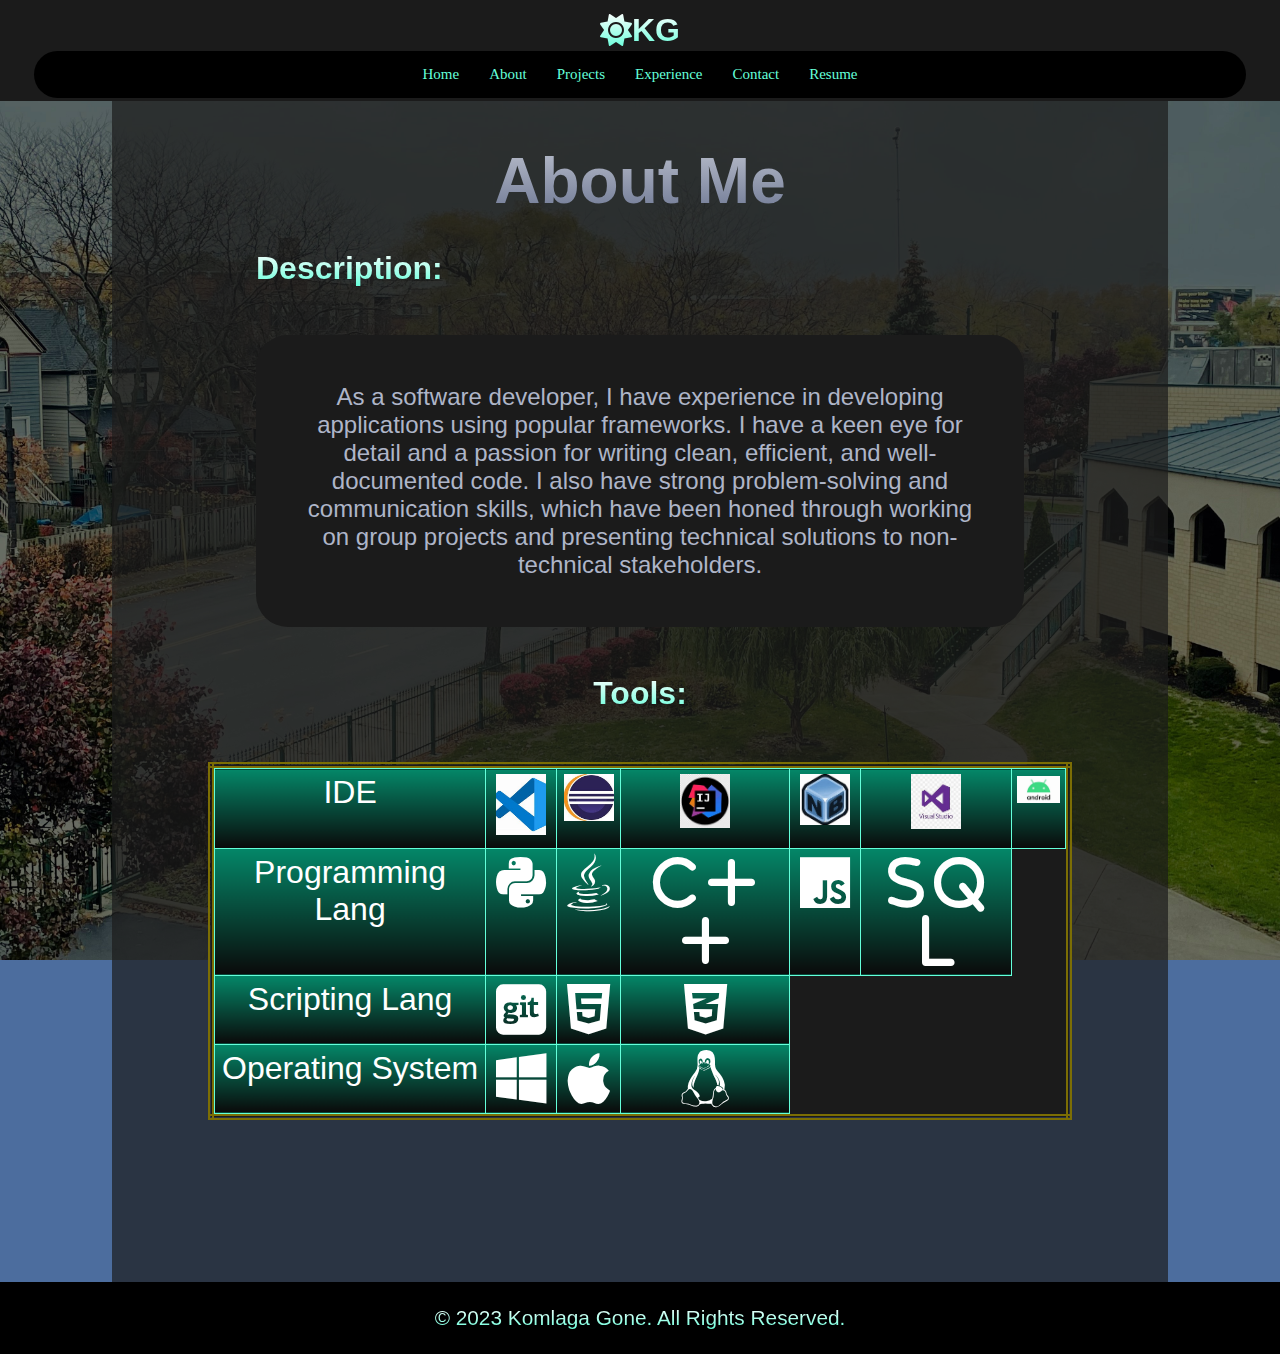
==== about.html @ 99ce3e7b "Add files via upload" ====
<!DOCTYPE html>
<html lang="en">
<head>
	<title>KOMLAGA GONE</title>
    <meta charset="utf-8" />

	<link rel="preconnect" href="https://fonts.googleapis.com">
<link rel="preconnect" href="https://fonts.gstatic.com" crossorigin>
<link href="https://fonts.googleapis.com/css2?family=Open+Sans:wght@300&family=Rubik+Iso&display=swap" rel="stylesheet">
<link rel="stylesheet" href="https://cdnjs.cloudflare.com/ajax/libs/font-awesome/6.4.0/css/all.min.css" />
   <meta name="viewport" content="width=device-width, initial-scale=1" />
   <link href="css/styles.css" rel="stylesheet" />
   <link href="css/table.css" rel="stylesheet" />
   <link rel="icon" type="image/png" href="images/icone.PNG">
   <script src="scripts/hamburgerscript.js" defer></script>
   <style>
	/* html  {
		background: #0f3b7d2c;
	  background-image: url('images/web2.jpg');
	  
	  background-repeat: no-repeat;
	  background-attachment: fixed;
	  background-size: cover;
	

	}	 */
	
	</style>

</head>
<body>


	<!-- brick 1-->
	<div id="line1">


	<header>
		

		
			<!-- Menu
		  <button class = "mobile-nav" 
		  aria-controls="showMenu" 
		  aria-expanded="false">  <i class="fa-solid fa-bars"></i> <i class="fa-solid fa-x"></i></button>
     -->
		<nav  class="navbar">

			
			<div class="navbar__container">

			<h1 id="navbar__logo"><i class="fa-solid fa-sun"></i>KG</h1>

			<div class="navbar__toggle" id="mobile-menu">
				<span class="bar"></span>
				<span class="bar"></span>
				<span class="bar"></span>
			</div>

			<ol  class = "navbar__menu">

				<li class="navbar__item"><a href="index.html" class="navbar__link">Home</a></li>
				<li class="navbar__item"><a href="about.html" class="navbar__link">About</a></li>
				<li class="navbar__item"><a href="projects.html" class="navbar__link">Projects</a></li>
				<li class="navbar__item"><a href="experience.html" class="navbar__link">Experience</a></li>
				<li class="navbar__item"><a href="contact.html" class="navbar__link">Contact</a></li>
				<li class="navbar__item"><a href="resume.html" class="navbar__link">Resume</a></li>
			</ol>
		</div>
		</nav>
</header>
</div>


<!-- brick 2-->


	<main >


		
		

		<div  id="about" class="about">

		<div class="about__container">
			

			 
				<div class="about__content">

					
					<h1>About Me</h1>
						<h2>Description:</h2>
						
						<p>As a software developer, I have experience in developing applications 
							using popular frameworks. I have a keen eye for detail and a passion for writing 
							clean, efficient, and well-documented code. I also have strong problem-solving and 
							communication skills, which have been honed through working on group projects and presenting 
							technical solutions to non-technical stakeholders.
						</p>
				</div>



			<div class="about__table">

			<h2>Tools:</h2>

			<table>
				
				<tbody>
					<tr>
					<td>IDE</td>
					<td><img src="images/VSCode.jpg" alt="VS Code" width="40" height="50"></td>
					<td><img src="images/Eclipse.jpg" alt="Eclipse" width="40" height="50"></td>
					<td><img src="images/IntelliJIDEA.jpg" alt="IntelliJ IDEA" width="40" height="50"></td>
					<td><img src="images/NetBeans.jpg" alt="NetBeans" width="40" height="50"></td>
					<td><img src="images/VisualStudio.jpg" alt="Visual Studio" width="40" height="50"></td>
					<td><img src="images/aNDRO.jpg" alt="Android Studio" width="40" height="50"></td>
				</tr>
				<tr>
						<td>Programming Lang</td>
						<td><i class="fa-brands fa-python"></i></td>
						<td><i class="fa-brands fa-java"></i></td>
						<td><i class="fa-solid fa-c"></i><i class="fa-solid fa-plus"></i><i class="fa-solid fa-plus"></i></td>
						<td><i class="fa-brands fa-js"></i></td>
						<td><i class="fa-solid fa-s"></i><i class="fa-solid fa-q"></i><i class="fa-solid fa-l"></i></td>
					</tr>
				  <tr>
					<td>Scripting Lang</td>
					<td><i class="fa-brands fa-square-git"></i></td>
					<td><i class="fa-brands fa-html5"></i></td>
					<td><i class="fa-brands fa-css3-alt"></i></td>
				</tr>
				
				<tr>
					<td>Operating System</td>
					<td><i class="fa-brands fa-windows"></i></td>
					<td><i class="fa-brands fa-apple"></i></td>
					<td><i class="fa-brands fa-linux"></i></td>
				</tr>
				 
				</tbody>
			  </table>
			  </div>
			</div>

			</div>

		

	


    <!-- <aside id="right">


		<p> <a  href ="tel:7735739097"><i id="right-i" class="fa-solid fa-phone"></i></a></p>


		<p><a href="mailto:Gonebenn7@gmail.com"><i class="fa-solid fa-envelope"></i></a></p>
	</div></aside> -->


</main>




<!-- brick 3-->
<div id="line3" class="footer__container">
	<footer>
		<p>&copy; 2023 Komlaga Gone. All Rights Reserved.</p>
	</footer>
</div>


</body>
</html>
---- css/styles.css ----
* {
  color: #aeb5c8;
  box-sizing: border-box;
  margin: 0;
  padding: 0;
  font-family: 'Lexend Zetta', sans-serif;
}




html {
  background: #0f3b7dbe;
  background-image: url('/images/web2.jpg');
 
  background-repeat: no-repeat;
  background-attachment: fixed;
  background-size: cover;


}

body{
  background: #00000000;



}





  main{
    margin: 0 7rem;
    
    background-color: #1b1b1bb2; 
  }
  
  @media  screen and (max-width: 960px) {
    
    main{
    margin: 0 2rem;
    
    background-color: #1b1b1bb2; 
  }}


.navbar{
 

height: 80px;
display: flex;
padding:0 5rem;
justify-content: center;
align-items: center;
font-size: 1rem;
position: sticky;
top: 0;
z-index: 999;
}


.navbar__container{
  position: fixed;
  background-color:  #1b1b1b; 
display: block;


height: 121px;
z-index: 1;
width: 100%;
padding: 0 ;
align-items: center;
  list-style: none;
  text-align: center;
  transition: 0.6s;

padding: 2rem 2rem  0 2rem ;
}

#navbar__logo{
  background-color: rgb(0, 0, 0);  /*) transparenat-----*/
  background-image: linear-gradient(to top, #64ffda 0%,  #fff 100%);
  color: #64ffda;
  background-size: 100%;
  -webkit-background-clip: text;
  -moz-background-clip: text;
  -webkit-text-fill-color: transparent;
  -moz-text-fill-color: transparent;
  display: flex;
  align-items: center;
  justify-content: center;
  cursor: pointer;
  text-decoration: none;
  font-size: 2rem;
  

}
#navbar__logo h1 {

  align-items: center;
  list-style: none;
  text-align: center;
  
}

.fa-gem
{
  margin: 0.5rem;

}

.navbar__menu
{
  background-color:  #000000; 
  display: flex;
  align-items: center;
  list-style: none;
  text-align: center;
  justify-content: center;
  border-radius: 4rem;
  margin: 2px;
  padding: 15px;

  

}

.navbar__item{


}

.navbar__link{
  color: #64ffda;
  display: flex;
  align-items: center;
  justify-content: center;
  text-decoration: none;
  padding: 0 15px;
  height: 100%;
  font-size: 15px;
  transition: 0.6s;
  font-family: 'Castoro Titling', cursive;

}

.navbar__btn{
  display: flex;
  align-items: center;
  justify-content: center;
  padding: 0 0 0 1rem ;
  width: 15%;
}

.buttom{

  display: flex;
  align-items: center;
  justify-content: center;
  text-decoration: none;
  padding: 15px 20px;
  height: 100%;
  width: 100%;
  border: none;
  outline: none;
  border-radius: 4px;
  background-image: linear-gradient(to top, #64ffda 0%,  #fff 100%);
  color:  rgb(0, 0, 0);
  font-size: 15px;
  font-weight: 700;
}

.buttom:hover{
background:  rgb(136, 81, 134);
transition: all 0.5s ;

}
.navbar__link:hover{
  color: rgb(136, 81, 134);
  transition: all 0.5s ;
  
  }
  
  @media  screen and (max-width: 960px) {

    
    .navbar{
      background-color:  #1b1b1b;  
      
      padding: 0;
     
     
     margin-top: 0;
      }


      .navbar__link{
       
        padding: 1rem 5px;
     
      
      }

    .navbar__container{
      display: flex;
      justify-content: space-between;
      height: 90px;
      z-index: 1;
      width: 100%;
      max-width: 1300px;
      margin: 0 auto;
      padding: 0 5rem;
    
      
      }

      .navbar__menu
    {

      display: grid;
      grid-template-columns: auto;
      
      width: 100%;
      position: absolute;
      top: -1000px;
      opacity: 0;
      transition: all 0.5s ease;
      height: auto;
      z-index: -1;
      background: #1b1b1b; 
      padding: 2rem;
      margin: 0;
    
    }
    .navbar__menu.active
    {
      background: #1b1b1b; 
      top: 100%;
      opacity: 1;
      transition: all 0.5s ease;
      z-index: 99;
      height: auto;
      border-radius: 0;
      padding-right: 2rem;
   
      font-size: 5rem;
          
    }

    #navbar__logo{

    
    }
    .navbar__toggle .bar{

      height: 4px;
      width: 25px;
      margin: 5px auto;
      transition: all 0.5s ease-in-out;
      background: #ffffff;

    }
    .navbar__item{

      width: 100%

    }

    .navBar__link{
      text-align: center;
      padding: 2rem;
      width: 100%;
      display: table;
   
    


    }

    #mobile-menu{
    position: absolute;
    top: 30%;
    right: 20%;
    transform: translate(5% 20%);
   
  }

  .navbar__btn{

    padding-bottom: 2rem;
  }

  .buttom{
    display: flex;
    justify-content: center;
    align-items: center;
    width: 80%;
    height: 80px;
    margin: 0;

  }
  .navbar__toggle .bar{
    display: block;
    cursor: pointer;
  }

  #mobile-menu.is-active .bar:nth-child(2){
    opacity: 0;
  }

  #mobile-menu.is-active .bar:nth-child(1){
    transform: translateY(8px) rotate(45deg);
  }
  #mobile-menu.is-active .bar:nth-child(3){
    transform: translateY(-8px) rotate(-45deg);
  }


  }





  /* Main--------------home-----------------*/

  

  .main__container 
  {
    display: grid;
    grid-template-columns: 1fr 1fr;
    align-items: center;
    justify-content: center;
    margin: 0 auto;
    height: 90vh;
    background-color:  #1b1b1b; /*) transparenat-----*/
    z-index: 1;
    width: 100%;
    max-width: 1300px;
    padding: 7rem 50px;
  
    height: auto;

  }
  
  .main__content 
  {
    padding-right: 3rem;
  
  
  }
  .main__content h1 
  {
    transition: 0.10s;
  font-family: 'Sigmar', cursive;
    margin-top: 1rem;
    font-size: 4rem;
    background-color:#0a192f;
    background-image: linear-gradient(to top, #6c7692 0%,  #fff 100%);
    background-size: 100%;
    -webkit-background-clip: text;
    -moz-background-clip: text;
    -webkit-text-fill-color: transparent;
    -moz-text-fill-color: transparent;
  }
  
  .main__content h2 
  {
    font-size: 2rem;
    background-color:  #0a192f;
    background-image: linear-gradient(to top, #64ffda 0%,  #fff 100%);
    background-size: 100%;
    -webkit-background-clip: text;
    -moz-background-clip: text;
    -webkit-text-fill-color: transparent;
    -moz-text-fill-color: transparent;

  }
  .main__content p{
    margin-top: 1rem;
    font-size: 1.5rem;
    font-weight: 500;


  } 
  
  .main__img--container{
   

   align-items: center;
   text-align: center;
   transition: 0.6s;
   min-width: 20rem;
   min-height: 20rem;

  }

  #main__img{
    
    width: 80%;
    height: 80%;
  }

  /* mobille ------------------------------------*/

  @media  screen and (max-width: 768px) {
    .main__container
  {
    display: grid;
    grid-template-columns:auto;
    align-items: center;
    justify-content: center;
    margin: 0 ;
    padding: 7rem 1rem;
  
    width: 100%;
  
 
  }
  
  .main__content{
    text-align: center;
   padding: 0;
   margin: 0;
    margin-bottom: 4rem;
     }

     .main__content h1 {
      
      margin-top: 3rem;
      font-size: 3rem;
 
       }

       .main__content h2 {
        margin-top: 1.5rem;
        font-size: 2.5rem;
   
         }
         .main__content p {
          padding: 1rem 1.5rem;
          margin-top: 2rem;
          font-size: 1.3rem;
     
           }
          


  }

  @media  screen and (max-width: 480px) {
   
   
 

     .main__content h1 {
      margin-top: 2.5rem;
      font-size: 2rem;
 
       }

       .main__content h2 {
        margin-top: 2rem;
        font-size: 1.3rem;
   
         }
         .main__content p {
          margin-top: 2rem;
          font-size: 1rem;
     
           }
          


  }


   /* -------------about----------------*/


  .about__container{
    align-items: center;
    text-align: center;
    display:block;
  justify-content: center;
  flex-wrap: wrap;
    margin: 0;
   background-color: #14141400;/*) transparenat-----*/
    padding: 0 6rem 7rem 6rem;
    height: auto;

  }

   
  .about__content table img
  {

    


  }




  .about__content h1 
  {
    padding-top: 4rem;
    margin-top: 0;
    font-size: 4rem;
    background-color:#0a192f;
    background-image: linear-gradient(to top, #6c7692 0%,  #fff 100%);
    background-size: 100%;
    -webkit-background-clip: text;
    -moz-background-clip: text;
    -webkit-text-fill-color: transparent;
    -moz-text-fill-color: transparent;
    height: auto;
  }
  
  .about__content h2 
  {
    text-align: left;
    margin: 2rem 3rem;
    font-size: 2rem;
    background-color:  #0a192f;
    background-image: linear-gradient(to top, #64ffda 0%,  #fff 100%);
    background-size: 100%;
    -webkit-background-clip: text;
    -moz-background-clip: text;
    -webkit-text-fill-color: transparent;
    -moz-text-fill-color: transparent;

  }
  .about__content p{

    
    background-color:  #1b1b1b;
    border-radius: 2rem;
   text-align: center;
    margin: 3rem;
    padding: 3rem;
    font-size: 1.5rem;
    font-weight: 500;
    
    height:auto;
  } 

 
  .about__table h2 
  {

    margin: 3rem 3rem;
    font-size: 2rem;
    background-color:  #0a192f;
    background-image: linear-gradient(to top, #64ffda 0%,  #fff 100%);
    background-size: 100%;
    -webkit-background-clip: text;
    -moz-background-clip: text;
    -webkit-text-fill-color: transparent;
    -moz-text-fill-color: transparent;

  }

  
  
  @media  screen and (max-width: 839px) {
.about__container{

  display: grid;
    grid-template-columns:auto;
    align-items: center;
    justify-content: center;
    margin: 0 ;
    padding: 3rem 1rem;
  
    width: 100%;
}




    .about__content h2 
  {
    text-align: center;
   

  }

    .about__content p{
     
      margin: 2rem 3rem;
     
       height:auto;
     } 


  }


    /* ---------------Projects--------------*/

    .projects__h1--container{
      
      align-items: center;
      text-align: center;
      display:flex;
    justify-content: center;
    flex-wrap: wrap;
      margin: 0rem auto;
     background-color: #14141400;/*) transparenat-----*/
      padding: 1rem 0 0 0 ;
      height: auto;
  
     
       }
       
       
       
       .projects__h1--container h1 
    {
       margin-top: 3rem;
    font-size: 4rem;
    background-color:#0a192f;
    background-image: linear-gradient(to top, #6c7692 0%,  #fff 100%);
    background-size: 100%;
    -webkit-background-clip: text;
    -moz-background-clip: text;
    -webkit-text-fill-color: transparent;
    -moz-text-fill-color: transparent;
  
    }
   

      .projects__container
    {
      display: grid;
      grid-template-columns: 1fr 1fr;
      align-items: center;
      justify-content: center;
      margin: 0 auto;
     
      background-color: #14141400; /*) transparenat-----*/
      z-index: 1;
      width: 100%;
      max-width: 1300px;
      padding: 3rem 6rem;
      height: auto;


  
    }

    




    .projects__content h2
    {
      margin: 3rem 0;
      font-size: 2rem;
      background-color:  #0a192f;
      background-image: linear-gradient(to top, #64ffda 0%,  #fff 100%);
      background-size: 100%;
      -webkit-background-clip: text;
      -moz-background-clip: text;
      -webkit-text-fill-color: transparent;
      -moz-text-fill-color: transparent;
    }


    .projects__content  p
    {
      background-color:  #1b1b1b;
    border-radius: 2rem;
   text-align: center;
    margin: 1rem;
    padding: 2rem;
    font-size: 1.2rem;
    font-weight: 500;
    
    height:auto;
  
  
  
    }
    
    
    .projects__content  i
    {
     display: inline;
     font-size: 2rem;
     color: #fff; 
     padding:auto 5px;
     margin: 2rem 0.5rem;
  
  
    } 
    
    .projects__content .links i{
      color: #099f07; 
      
    }
    
    .projects__content .links i:hover{
      color: rgb(136, 81, 134);
      transition: all 0.5s ease;
      
      }
    
    .projects__img--container{
      
      
      background-color:  #000000;
    border-radius: 0.5rem;
 

    padding: 2rem;
  
    
    height:auto;
     
      margin: 1rem;
      align-items: center;
      text-align: center;
  
    }
  
    #projects__img{
  
        width: 100%;
        height: 100%;
      
      
    }
    @media  screen and (max-width: 1100px) {
      .projects__container 
    {
      display: block;
    }
  
  
  }

      /* mobille ------------------------------------*/

    @media  screen and (max-width: 768px) {
      .projects__container 
    {
      display: grid;
      grid-template-columns:auto;
      align-items: center;
      justify-content: center;
      margin: 0 auto;
      height: auto;   
      width: 100%;
      padding: 3rem 1rem;
   
    }
    
    .projects__content{
      text-align: center;
      margin-bottom: 4rem;
       }
  
       .projects__h1--container h1  {
        margin-top: 3rem;
        font-size: 4rem;
   
         }
  
         .projects__content h2 {
          margin-top: 1.5rem;
          font-size: 2.5rem;
     
           }
           .projects__content p {
            margin-top: 2rem;
            font-size: 1.3rem;
       
             }
            
  
  
    }
  
    @media  screen and (max-width: 480px) {
     
    
   
  
      .projects__h1--container h1  {
        margin-top: 2.5rem;
        font-size: 2rem;
   
         }
  
         .projects__content h2 {
          margin-top: 2rem;
          font-size: 1.3rem;
     
           }
           .projects__content p {
            margin-top: 2rem;
            font-size: 1rem;
       
             }
            
  
  
    }
      /* ---------------experience--------------*/



    .experience__h1--container{
      
      
      align-items: center;
      text-align: center;
      display:flex;
    justify-content: center;
    flex-wrap: wrap;
      margin: 0rem auto;
     background-color: #14141400;/*) transparenat-----*/
      padding: 1rem 0 0 0 ;
      height: auto;
     
       }
       
       
       
       .experience__h1--container h1 
    {
      margin-top: 3rem;
      font-size: 4rem;
      background-color:#0a192f;
      background-image: linear-gradient(to top, #6c7692 0%,  #fff 100%);
      background-size: 100%;
      -webkit-background-clip: text;
      -moz-background-clip: text;
      -webkit-text-fill-color: transparent;
      -moz-text-fill-color: transparent;
  
    }

    

  
     .experience__container{
       align-items: center;
       text-align: center;
       display:flex;
     justify-content: center;
     flex-wrap: wrap;
       margin: auto auto;
      background-color: #14141400;/*) transparenat-----*/
       padding: 0 50px 7rem 50px;
   
     }
   
     
     .experience__content h2 
     {
       
       background-color:  #0a192f;
       background-image: linear-gradient(to top, #64ffda 0%,  #fff 100%);
       background-size: 100%;
       -webkit-background-clip: text;
       -moz-background-clip: text;
       -webkit-text-fill-color: transparent;
       -moz-text-fill-color: transparent;
   
     }
     .experience__content p{
      
    width: auto;
      
       height:auto;
     }
     
     


     .even h2 {
      
      text-align: right;
       margin: 5rem 3rem;
       font-size: 2rem;

     
    }

    .even p {

      text-align: center;
      margin: 1rem ;
      font-size: 1.5rem;
      padding: 2rem 8rem;
      background-image: linear-gradient(to top, #0a0a0a 0%, #048768  100%);
      
      border-radius:3rem 0 10rem  3rem ;
    }

 .odd h2 {


      text-align: left;
      margin: 5rem 3rem;
      font-size: 2rem;
      


    }
    .odd p {


      text-align: center;
      margin: 1rem ;
      font-size: 1.5rem;
      padding: 2rem 8rem;
      background-image: linear-gradient(to top, #0a0a0a 0%, #048768  100%);
      border-radius: 0 3rem 3rem 10rem;
      



    }


        /* mobille ------------------------------------*/

    @media  screen and (max-width: 768px) {

      
      .experience__h1--container   {
       
        
        margin: 10 auto;
       
         }
         .experience__content p{
      
          border-radius: 2rem;
        }
    

         .experience__h1--container h1 
         {
            margin-top: 5rem;
         font-size: 4rem;
       
         background-image: linear-gradient(to top, #6c7692 0%,  #fff 100%);
       
       
         }



      .even h2 , .odd h2 {
  
  
        text-align: center;
        margin: 3rem;
        font-size: 2rem;
        
  
  
      }
    .even p  , .odd p {
  
  
        text-align: center;
       
        font-size: 1.5rem;
       
        padding: 2rem;
  
  
  
      }





    }

     /* ---------------contact--------------*/

     .contact__h1--container{
      
  
      align-items: center;
      text-align: center;
      display:flex;
    justify-content: center;
    flex-wrap: wrap;
      margin: 0rem auto;
     background-color: #14141400;/*) transparenat-----*/
      padding: 1rem 0 0 0 ;
      height: auto;
     
       }
       
       
       
       .contact__h1--container h1 
    {
      margin-top: 3rem;
      font-size: 4rem;
      background-color:#0a192f;
      background-image: linear-gradient(to top, #6c7692 0%,  #fff 100%);
      background-size: 100%;
      -webkit-background-clip: text;
      -moz-background-clip: text;
      -webkit-text-fill-color: transparent;
      -moz-text-fill-color: transparent;
  
    }


    .contact__container{
      display: grid;
      grid-template-columns: 1fr 1fr;
      align-items: center;
      justify-content: center;
      margin: 0 auto;
    
      background-color: #14141400; /*) transparenat-----*/
      z-index: 1;
      width: 100%;
      max-width: 1300px;
      padding: 0 5rem 7rem 5rem;
      height: auto;
  
    }

    .contact__content  p
    {
      text-decoration: none;
      margin-top: 1rem;
      font-size: 1.5rem;
      font-weight: 500;

    
  
    }
    .contact__content  a
    {
      text-decoration: none;
      
  
    }

    .contact__content  a:hover, .contact__content  i:hover{
      color: rgb(136, 81, 134);
      transition: all 0.5s ease;
      
      }
    .contact__content--gl{

      margin: 2rem 5rem;

    }

    
    
    .contact__content  i
    {
     display: inline;
     font-size: 2rem;
     color:  #099f07 ;
     padding:auto 5px;
     margin: 2rem 0.5rem;
  
  
    } 


    .contact__form form{

position: relative;
    padding: 1rem auto; 
    margin: 1rem;
    }
    .contact__form form input, form textarea  {
      height: auto;
      width: 100%;
      padding: 10px;
      border:  none;
      outline: none;
      background-image: linear-gradient(to top, #e97a1fe1 0%,  #ff056982 100%);
      font-size: 1rem;
      margin-bottom: 0.7rem;
      border-radius: 10px;
      color: #000;
      font-weight: 700;


    }
    .contact__form form textarea {

      resize: none;
      height: 200px;
    }



      .contact__form .btn{

  
 
      background-image: linear-gradient(to top, #64ffda 0%,  #fff 100%);
      color:  rgb(0, 0, 0);
      font-size: 1.2rem;
      font-weight: 700;
      cursor: pointer;
      transition: ease 0.5s;
    }
    .btn:hover{
      background:  rgb(136, 81, 134);
      transition: all 0.5s;
      
      }
    
    


/* ---------------mobile--------------*/

     @media  screen and (max-width: 768px) {

      
      .contact__h1--container   {
       
        
        margin: auto;
       
         }

         .contact__h1--container h1 
         {
            margin-top: 5rem;
         font-size: 4rem;
       
         background-image: linear-gradient(to top, #6c7692 0%,  #fff 100%);
       
       
         }
        
        
        
        
      
          .contact__container 
        {
          display: grid;
          grid-template-columns:auto;
          align-items: center;
          justify-content: center;
          margin: 0 auto;
          padding: 2rem;
        
          width: 100%;
       
        }
        
        .contact__content{
          text-align: center;
          margin-bottom: 4rem;
           }
      
          
               .contact__content p {
                
                margin-top: 2rem;
                font-size: 1.3rem;
           
                 }
                
      
      
        }
      
        @media  screen and (max-width: 480px) {
         
        
               .contact__content p {
                margin-top: 2rem;
                font-size: 1rem;
           
                 }
                
      
      
        }

 /* ------------resume--------------*/

 .resume__h1--container{
  align-items: center;
  text-align: center;
  display:flex;
justify-content: center;
flex-wrap: wrap;
  margin: 0rem auto;
 background-color: #14141400;/*) transparenat-----*/
  padding: 1rem 0 0 0 ;
  height: auto;

 
   }
   
   
   
   .resume__h1--container h1 
{
  margin-top: 3rem;
  font-size: 4rem;
  background-color:#0a192f;
  background-image: linear-gradient(to top, #6c7692 0%,  #fff 100%);
  background-size: 100%;
  -webkit-background-clip: text;
  -moz-background-clip: text;
  -webkit-text-fill-color: transparent;
  -moz-text-fill-color: transparent;

}


.resume__container{
  display: grid;
  grid-template-columns: 1fr 1fr;
  align-items: center;
  justify-content: center;
  margin: 0 auto;
min-height: 25rem;
  background-color: #14141400; /*) transparenat-----*/
  z-index: 1;
  width: 100%;
  max-width: 1300px;
  padding: 0 50px;
  height: auto;

}


.resume__view, .resume__download{
align-items: center;
text-align: center;
justify-content: center;
  position: relative;
  padding: 1rem auto; 
  margin: 3rem;
  }


  .resume__btn{

  height: 5rem;
  width: 10rem;
  border-radius: 8px;
  background-image: linear-gradient(to top, #64ffda 0%,  #fff 100%);
  color:  rgb(0, 0, 0);
  font-size: 1.2rem;
  font-weight: 700;
  cursor: pointer;
  transition: ease 0.5s;
}
.resume__btn:hover{
  background:  rgb(136, 81, 134);
  transition: all 0.5s ease;
  
  }




/* ---------------mobile--------------*/

 @media  screen and (max-width: 768px) {

  
    
  
      .resume__container 
    {
      display: grid;
      grid-template-columns:auto;
      align-items: center;
      justify-content: center;
      margin: 0 auto;
    
      width: 100%;
   
    }
    
    
 }

  /* -----------footer --------------*/

 
 .footer__container{
      
  align-items: center;
  text-align: center;
  display:flex;
justify-content: center;
flex-wrap: wrap;
  margin: 0 auto;
  background-color:  #000000;
  padding: 0 50px;

 
   }

   footer p{
    align-items: center;
    text-align: center;
    display:flex;
  justify-content: center;
  margin: 1.5rem auto;
   font-size: 1.3rem;

   background-image: linear-gradient(to top, #64ffda 0%,  #fff 100%);
   background-size: 100%;
   -webkit-background-clip: text;
   -moz-background-clip: text;
   -webkit-text-fill-color: transparent;
   -moz-text-fill-color: transparent;
   
   }
---- css/table.css ----
@charset "utf-8";

/* =============================================
   Tablet and Desktop Styles: greater than 640px
   =============================================
*/
@media only screen and (min-width: 840px) {

   /* Table Styles */
   table {
      display: table;
      border: 6px double rgb(124, 110, 4);
      border-collapse: collapse; 
      margin: 50px auto;
      table-layout: auto;
      min-width: 70px;
      width: 100%;
      height: auto;

    
   }
   
   tbody, tr {
      display: table-row;
      background:  #1b1b1b; 
   }

   td {
      display: table-cell;
      border: 1px solid #64ffda;
      font-size: 2rem;
      padding: 5px;
      vertical-align: top;
      word-wrap: break-word;
      color: #fff;
      background-image: linear-gradient(to top, #0a0a0a 0%, #048768  100%);
   }
   
   td i {
      font-size: 2rem;
      color: #fff; 
      padding: 0 5px;
   }
   
   td img {
      height: auto;
      max-height: 50px;
      max-width: 100%;
      width: auto;
   }
}

/* ===============================
   Mobile Styles: 0px to 640px 
   ===============================
*/

@media only screen and (max-width: 839px) {

   /* Table Styles */

   .about__table{

      padding: 3rem;
   }
   table {
      display: block;
      border: 6px double rgb(124, 110, 4);
      border-collapse: collapse; 
      margin: 50px auto;
      table-layout: auto;
      width: 100%;
      height: auto;
      
   }
   
   tbody, tr {
      display: block;
   }

   td {
      display: block;
      border: 1px solid #64ffda;
      font-size: 1.6rem;
      padding: 10px;
      vertical-align: top;
      word-wrap: break-word;
      color: #fff;
      background-image: linear-gradient(to top, #0a0a0a 0%, #048768  100%);
   }
   
   td i {
      font-size: 1.6rem;
      color: #fff; 
      padding: 0 5px;
   }
   
   td img {
      height: 35px;
      max-height: 100%;
      max-width: 100%;
      width: 30px;
   }
}

@media only screen and (max-width: 688px) {
   td img {
      height: 35px;
      width: 30px;
   }
}

@media only screen and (max-width: 833px) {
   td i {
      font-size: 1.6rem;
   }
   td img {
      height: auto;
      max-height: 35px;
      width: 30px;
   }
}

@media only screen and (min-width: 1064px) {

   table {
    

      max-width:900px ;
   }
   td i {
      font-size: 3.6rem;
   }
   td img {
      height:auto;
      max-height: 70px;
      width: 50px;
   }
}
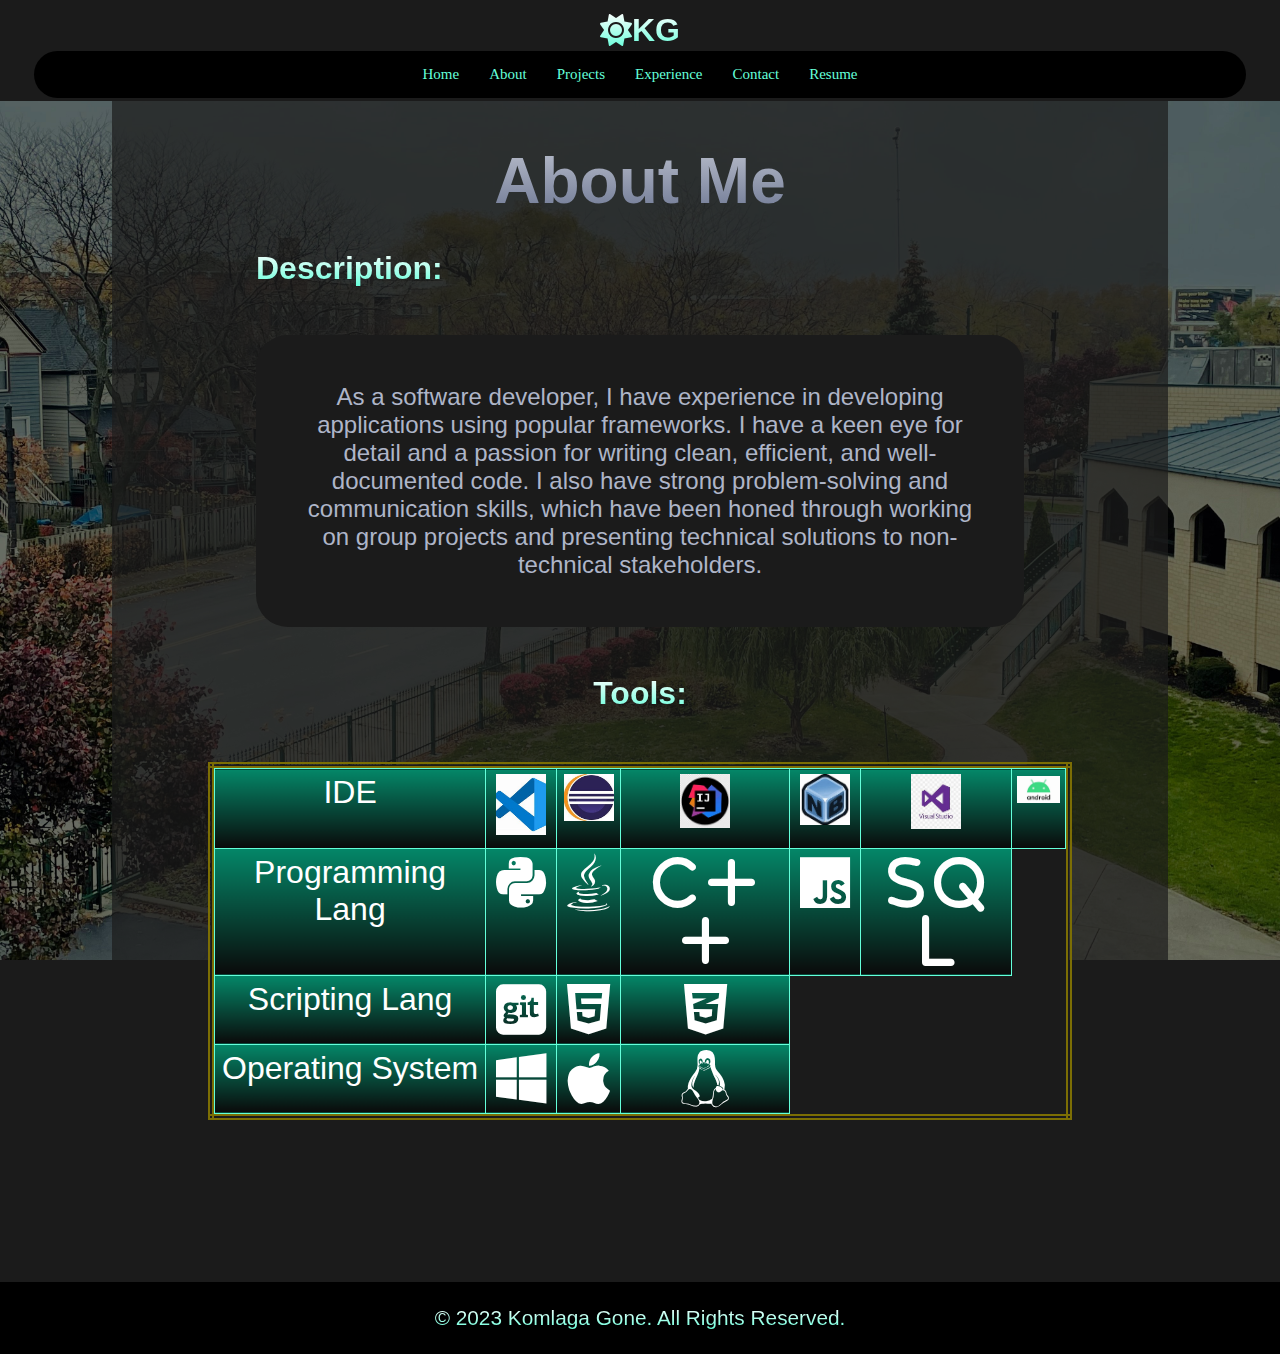
==== commit 3408ca07: "Add files via upload" ====
--- a/about.html
+++ b/about.html
@@ -48,8 +48,9 @@
 
 			
 			<div class="navbar__container">
+				<a href="index.html">
 
-			<h1 id="navbar__logo"><i class="fa-solid fa-sun"></i>KG</h1>
+			<h1 id="navbar__logo"><i class="fa-solid fa-sun"></i>KG</h1></a>
 
 			<div class="navbar__toggle" id="mobile-menu">
 				<span class="bar"></span>
--- a/css/styles.css
+++ b/css/styles.css
@@ -12,7 +12,7 @@
 
 
 html {
-  background: #0f3b7dbe;
+  background: #1b1b1b; 
   background-image: url('/images/web2.jpg');
  
   background-repeat: no-repeat;
@@ -42,10 +42,15 @@
   @media  screen and (max-width: 960px) {
     
     main{
-    margin: 0 2rem;
+    margin: 0 ;
     
     background-color: #1b1b1bb2; 
   }}
+  .navbar__container a{
+
+    text-decoration: none;
+
+  }
 
 
 .navbar{
@@ -100,6 +105,7 @@
 
 }
 #navbar__logo h1 {
+  font-family: 'Sigmar', cursive;
 
   align-items: center;
   list-style: none;
@@ -213,7 +219,7 @@
       width: 100%;
       max-width: 1300px;
       margin: 0 auto;
-      padding: 0 5rem;
+      padding: 0 3rem;
     
       
       }
@@ -284,7 +290,7 @@
     #mobile-menu{
     position: absolute;
     top: 30%;
-    right: 20%;
+    right: 10%;
     transform: translate(5% 20%);
    
   }
@@ -357,7 +363,7 @@
   .main__content h1 
   {
     transition: 0.10s;
-  font-family: 'Sigmar', cursive;
+  
     margin-top: 1rem;
     font-size: 4rem;
     background-color:#0a192f;
@@ -416,7 +422,7 @@
     align-items: center;
     justify-content: center;
     margin: 0 ;
-    padding: 7rem 1rem;
+    padding: 4rem 1rem;
   
     width: 100%;
   
@@ -455,7 +461,7 @@
 
   @media  screen and (max-width: 480px) {
    
-   
+    
  
 
      .main__content h1 {
@@ -582,6 +588,11 @@
     width: 100%;
 }
 
+.about__content h1  {
+  padding: 0 2.5rem;
+  font-size: 2rem;
+
+   }
 
 
 
@@ -594,8 +605,9 @@
 
     .about__content p{
      
-      margin: 2rem 3rem;
-     
+      margin: 1rem 1rem;
+      padding: 2rem;
+      font-size: 1rem;
        height:auto;
      } 
 
@@ -760,13 +772,13 @@
       margin: 0 auto;
       height: auto;   
       width: 100%;
-      padding: 3rem 1rem;
+      padding: 1rem 0 6rem 0;
    
     }
     
     .projects__content{
       text-align: center;
-      margin-bottom: 4rem;
+      margin-top: 4rem;
        }
   
        .projects__h1--container h1  {
@@ -782,7 +794,7 @@
            }
            .projects__content p {
             margin-top: 2rem;
-            font-size: 1.3rem;
+            font-size: 1rem;
        
              }
             
@@ -796,13 +808,13 @@
    
   
       .projects__h1--container h1  {
-        margin-top: 2.5rem;
+        margin-top: 2rem;
         font-size: 2rem;
    
          }
   
          .projects__content h2 {
-          margin-top: 2rem;
+          margin-top: 0;
           font-size: 1.3rem;
      
            }
@@ -949,12 +961,12 @@
       
           border-radius: 2rem;
         }
-    
+       
 
          .experience__h1--container h1 
          {
-            margin-top: 5rem;
-         font-size: 4rem;
+            margin-top: 2rem;
+         font-size: 2rem;
        
          background-image: linear-gradient(to top, #6c7692 0%,  #fff 100%);
        
@@ -974,11 +986,15 @@
   
       }
     .even p  , .odd p {
+      margin: 1rem 1rem;
+      padding: 2rem;
+      font-size: 1rem;
+       height:auto;
   
   
         text-align: center;
        
-        font-size: 1.5rem;
+     
        
         padding: 2rem;
   
@@ -1147,8 +1163,8 @@
 
          .contact__h1--container h1 
          {
-            margin-top: 5rem;
-         font-size: 4rem;
+            margin-top: 2rem;
+         font-size: 2rem;
        
          background-image: linear-gradient(to top, #6c7692 0%,  #fff 100%);
        
@@ -1288,7 +1304,11 @@
  @media  screen and (max-width: 768px) {
 
   
-    
+  .resume__h1--container h1  {
+    margin-top: 2rem;
+    font-size: 2rem;
+
+     }
   
       .resume__container 
     {
@@ -1299,6 +1319,7 @@
       margin: 0 auto;
     
       width: 100%;
+      min-height: 40rem;
    
     }
     
